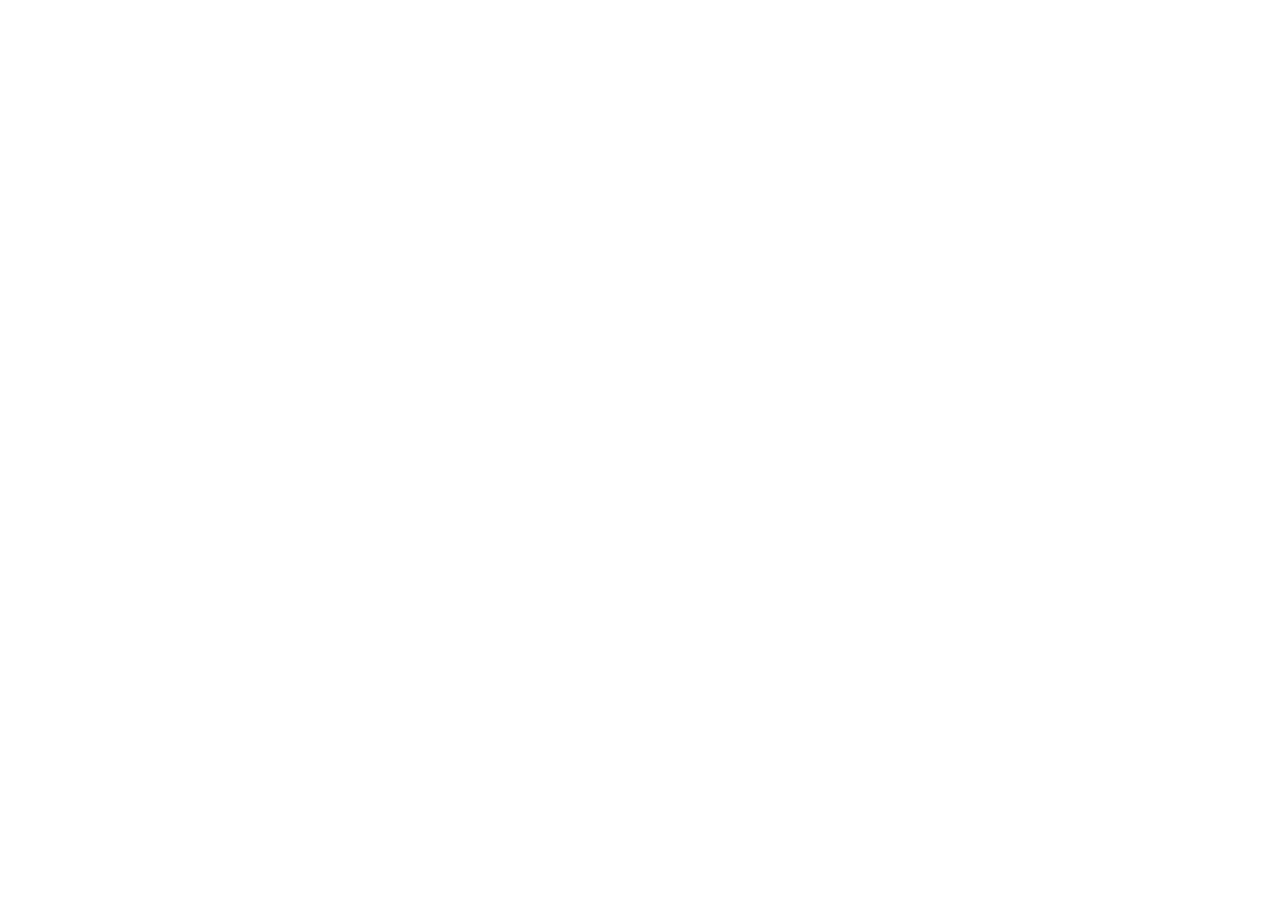
==== Project/squash_scoring_app/src/main/resources/templates/index.html @ ca413df8 "S!-Initial version of the project Took a copy of the squash skills tracker from f25 and changed the " ====
<!DOCTYPE html>
<html xmlns="http://www.w3.org/1999/xhtml" xmlns:th="http://www.thymeleaf.org">
<head th:include="fragments/head :: headerFragment">
    <title id="pageTitle">Squash Skills Tracker</title>
    <!--        <script src="https://cdn.jsdelivr.net/npm/chart.js"></script>-->
</head>
<body>
<nav th:replace="fragments/navHeader :: navbar"></nav>

<!--        <script src="https://cdn.jsdelivr.net/npm/chart.js"></script>-->
<div style="width:600px; height:350px;">
    <canvas id="assessmentChart"></canvas>
</div>

<script th:inline="javascript">
    const assessmentData = [[${assessments}]]; //Note possible syntax warning issue but functions correctly.
    console.log('Assessment Data:', assessmentData);

    const athleteNames = assessmentData.map(item => item.athleteName);

    //const forehandDrives = [1,2,3];
    const forehandDrives = assessmentData.map(item => item.forehandDrives);
    const technicalScores = assessmentData.map(item => item.technicalScore);

    const ctx = document.getElementById('assessmentChart');

    new Chart(ctx, {
        type: 'bar',
        data: {
            labels: athleteNames,
            datasets: [{
                label: 'FH Drives',
                data: forehandDrives,
                borderWidth: 1,
                // --- ADD TRENDLINE CONFIG HERE ---
                trendlineLinear: {
                    style: 'rgba(255, 99, 132, .8)',
                    lineStyle: 'solid', // "solid", "dashed"
                    width: 3
                }
            },
                {
                    label: 'Technical Score',
                    data: technicalScores,
                    borderWidth: 1,
                    // --- ADD TRENDLINE CONFIG HERE ---
                    trendlineLinear: {
                        style: 'rgba(255, 99, 132, .8)',
                        lineStyle: 'solid', // "solid", "dashed"
                        width: 3
                    }
                }


            ]
        },
        options: {
            scales: {
                y: {
                    beginAtZero: true
                }
            }
        }
    })
    ;
</script>


<footer th:replace="fragments/footer :: footer"></footer>


</body>
</html>
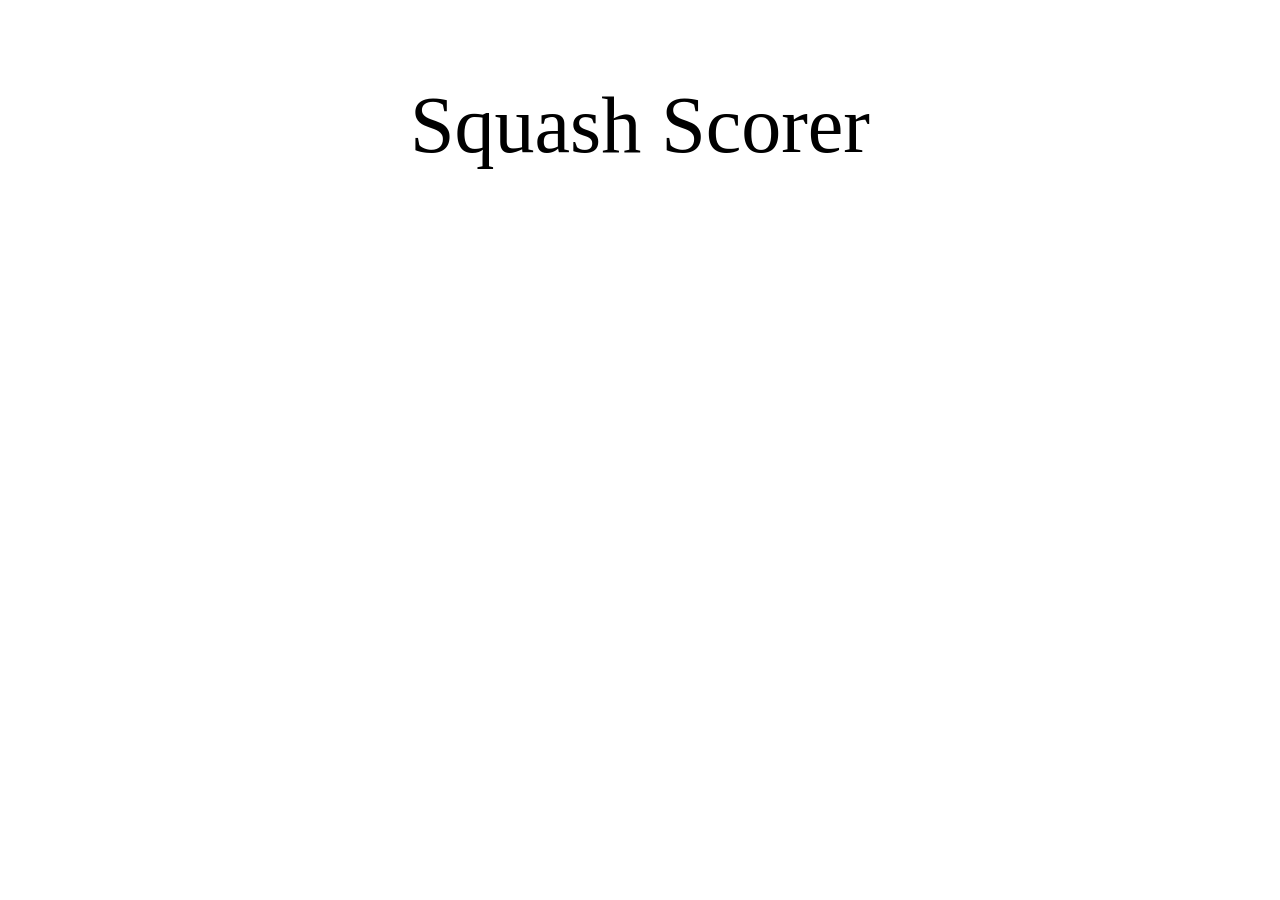
==== commit bb8c349a: "S2 Completion Finished coding changes for the two reports.  Moved the chart from the index to score " ====
--- a/Project/squash_scoring_app/src/main/resources/templates/index.html
+++ b/Project/squash_scoring_app/src/main/resources/templates/index.html
@@ -7,64 +7,7 @@
 <body>
 <nav th:replace="fragments/navHeader :: navbar"></nav>
 
-<!--        <script src="https://cdn.jsdelivr.net/npm/chart.js"></script>-->
-<div style="width:600px; height:350px;">
-    <canvas id="assessmentChart"></canvas>
-</div>
-
-<script th:inline="javascript">
-    const assessmentData = [[${assessments}]]; //Note possible syntax warning issue but functions correctly.
-    console.log('Assessment Data:', assessmentData);
-
-    const athleteNames = assessmentData.map(item => item.athleteName);
-
-    //const forehandDrives = [1,2,3];
-    const forehandDrives = assessmentData.map(item => item.forehandDrives);
-    const technicalScores = assessmentData.map(item => item.technicalScore);
-
-    const ctx = document.getElementById('assessmentChart');
-
-    new Chart(ctx, {
-        type: 'bar',
-        data: {
-            labels: athleteNames,
-            datasets: [{
-                label: 'FH Drives',
-                data: forehandDrives,
-                borderWidth: 1,
-                // --- ADD TRENDLINE CONFIG HERE ---
-                trendlineLinear: {
-                    style: 'rgba(255, 99, 132, .8)',
-                    lineStyle: 'solid', // "solid", "dashed"
-                    width: 3
-                }
-            },
-                {
-                    label: 'Technical Score',
-                    data: technicalScores,
-                    borderWidth: 1,
-                    // --- ADD TRENDLINE CONFIG HERE ---
-                    trendlineLinear: {
-                        style: 'rgba(255, 99, 132, .8)',
-                        lineStyle: 'solid', // "solid", "dashed"
-                        width: 3
-                    }
-                }
-
-
-            ]
-        },
-        options: {
-            scales: {
-                y: {
-                    beginAtZero: true
-                }
-            }
-        }
-    })
-    ;
-</script>
-
+<p th:text="#{application.name}" style="font-size: 80px; text-align: center;">Squash Scorer</p>
 
 <footer th:replace="fragments/footer :: footer"></footer>
 
